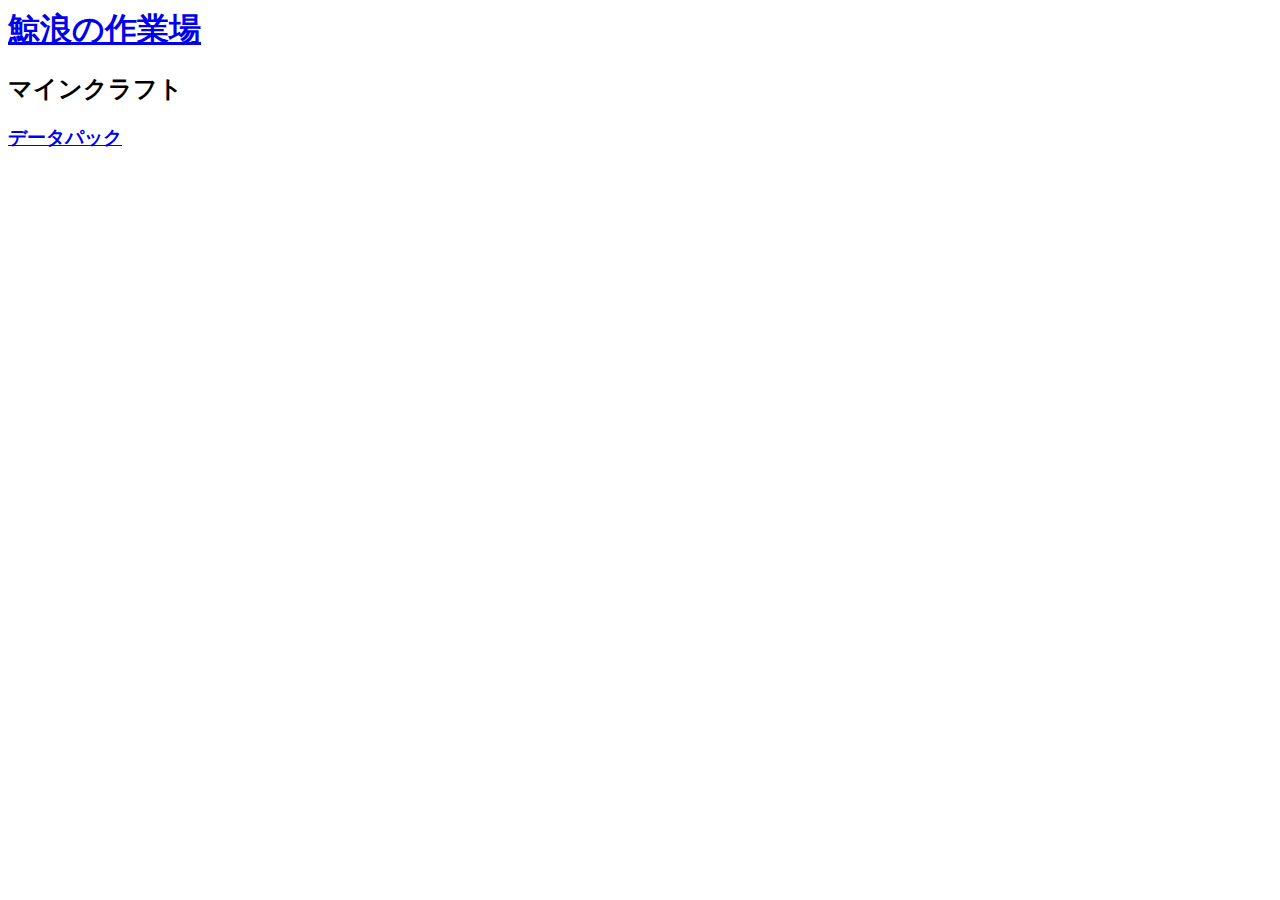
==== index.html @ 437d63f0 "updated" ====
<html>
  <head>
    <title>マインクラフト | 鯨波の作業場</title>
    <link rel="stylesheet" type="text/css" href="../style.css" />
  </head>
  <body>
    <header>
      <h1 class="dotgothic16-regular">
        <a href="../" class="silent-link">鯨浪の作業場</a>
      </h1>
    </header>
    <div id="main">
      <div id="minecraft">
        <h2 class="dotgothic16-regular">マインクラフト</h2>
        <div class="frame">
          <h3 class="dotgothic16-regular">
            <a href="./datapack/" class="silent-link">データパック</a>
          </h3>
          <div class="content"></div>
        </div>
      </div>
    </div>
  </body>
</html>
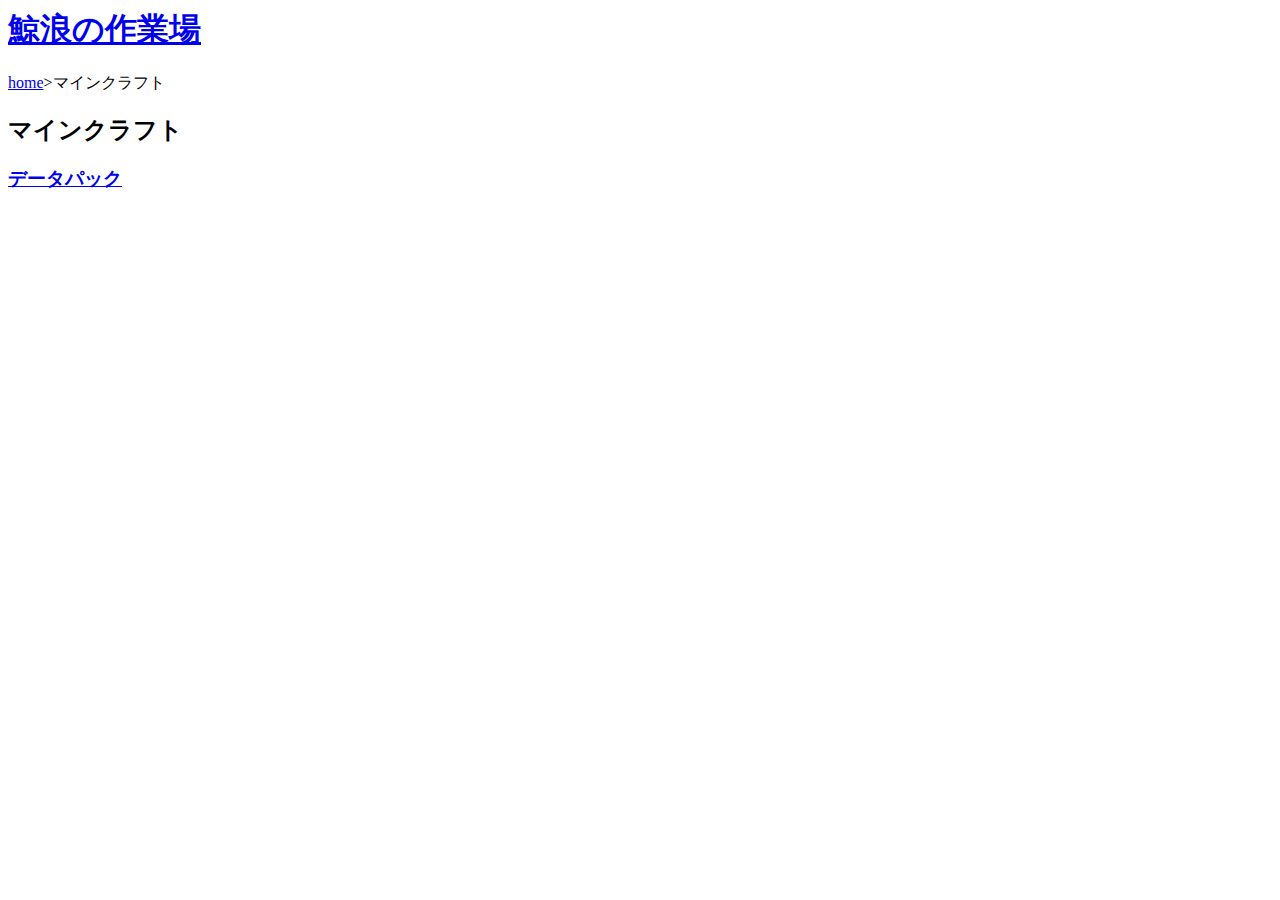
==== commit 291c0cd1: "updated" ====
--- a/index.html
+++ b/index.html
@@ -1,7 +1,7 @@
 <html>
   <head>
     <title>マインクラフト | 鯨波の作業場</title>
-    <link rel="stylesheet" type="text/css" href="../style.css" />
+    <link rel="stylesheet" type="text/css" href="/style.css" />
   </head>
   <body>
     <header>
@@ -9,6 +9,7 @@
         <a href="../" class="silent-link">鯨浪の作業場</a>
       </h1>
     </header>
+    <p><a href="/">home</a>&gt;マインクラフト</p>
     <div id="main">
       <div id="minecraft">
         <h2 class="dotgothic16-regular">マインクラフト</h2>
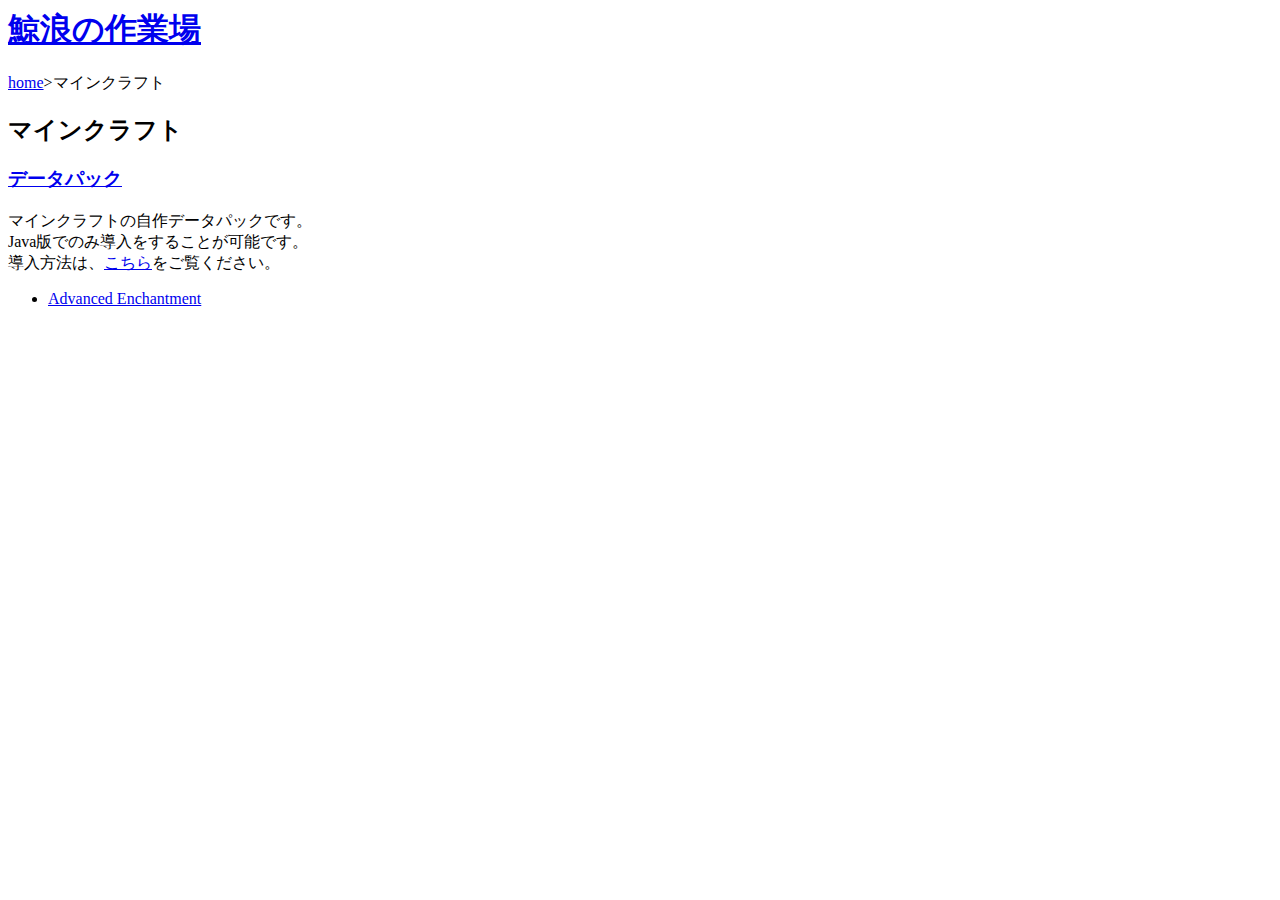
==== commit 67016368: "updated" ====
--- a/index.html
+++ b/index.html
@@ -6,19 +6,31 @@
   <body>
     <header>
       <h1 class="dotgothic16-regular">
-        <a href="../" class="silent-link">鯨浪の作業場</a>
+        <a href="/" class="silent-link">鯨浪の作業場</a>
       </h1>
     </header>
-    <p><a href="/">home</a>&gt;マインクラフト</p>
+    <p class="dotgothic16-regular"><a href="/">home</a>&gt;マインクラフト</p>
     <div id="main">
       <div id="minecraft">
         <h2 class="dotgothic16-regular">マインクラフト</h2>
         <div class="frame">
           <h3 class="dotgothic16-regular">
             <a href="./datapack/" class="silent-link">データパック</a>
-          </h3>
-          <div class="content"></div>
-        </div>
+          </h3><p>
+            マインクラフトの自作データパックです。<br />
+            Java版でのみ導入をすることが可能です。<br />
+            導入方法は、<a
+              href="https://minecraft.fandom.com/ja/wiki/%E3%83%81%E3%83%A5%E3%83%BC%E3%83%88%E3%83%AA%E3%82%A2%E3%83%AB/%E3%83%87%E3%83%BC%E3%82%BF%E3%83%91%E3%83%83%E3%82%AF%E3%81%AE%E8%AA%AD%E3%81%BF%E8%BE%BC%E3%81%BF"
+              >こちら</a
+            >をご覧ください。
+          </p>
+          <div class="content">
+            <ul>
+              <li>
+                <a href="./advanced_enchantment/">Advanced Enchantment</a>
+              </li>
+            </ul>
+          </div>
       </div>
     </div>
   </body>
